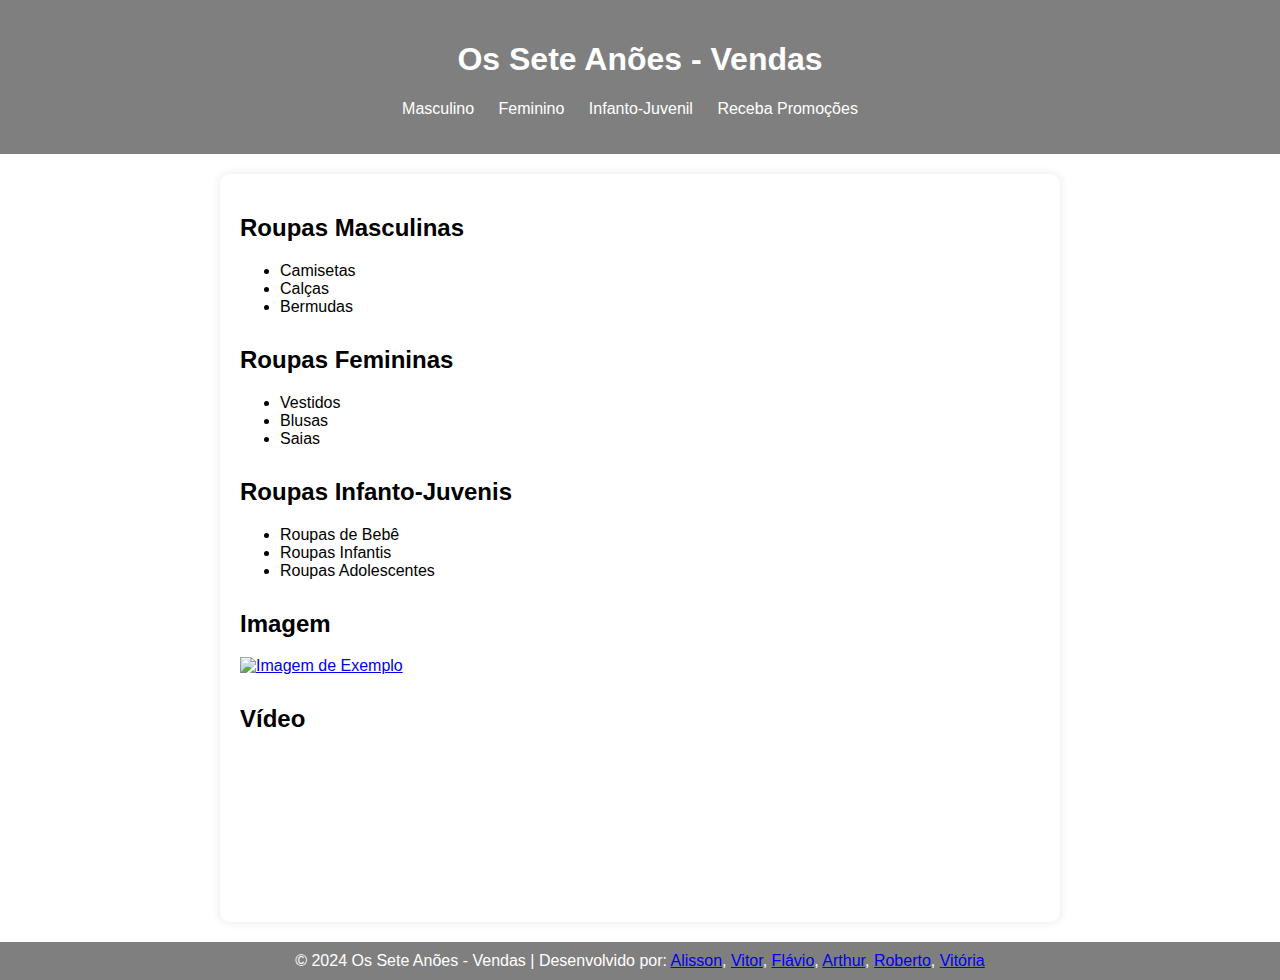
==== loja7anoes.html @ 431d5434 "Página teste 1 - Esqueleto B1" ====
<!DOCTYPE html>
<html lang="pt-br">
<head>
    <meta charset="UTF-8">
    <meta name="viewport" content="width=device-width, initial-scale=1.0">
    <title>Os Sete Anões - Vendas</title>
    <style>
        body {
            font-family: Arial, sans-serif;
            margin: 0;
            padding: 0;
            background-image: url('https://encrypted-tbn0.gstatic.com/images?q=tbn:ANd9GcRlppFb1XAp_KnuBa21QY2kGyv4Gp7F_c2mEw&usqp=CAU');
            background-repeat: no-repeat;
            background-size: cover;
        }
        header {
            background-color: rgba(0, 0, 0, 0.5); /* Cor de fundo do cabeçalho */
            color: #fff; /* Cor do texto do cabeçalho */
            padding: 20px;
            text-align: center;
        }
        nav ul {
            list-style-type: none;
            padding: 0;
        }
        nav ul li {
            display: inline;
            margin-right: 20px;
        }
        nav ul li a {
            color: #fff; /* Cor dos links do cabeçalho */
            text-decoration: none;
        }
        main {
            padding: 20px;
            background-color: rgba(255, 255, 255, 0.7); /* Cor de fundo do conteúdo principal com transparência */
            border-radius: 10px;
            box-shadow: 0 0 10px rgba(0, 0, 0, 0.1);
            margin: 20px auto;
            max-width: 800px;
            overflow: hidden;
        }
        section {
            margin-bottom: 30px;
        }
        footer {
            background-color: rgba(0, 0, 0, 0.5); /* Cor de fundo do rodapé */
            color: #fff; /* Cor do texto do rodapé */
            text-align: center;
            padding: 10px;
        }
        footer p {
            margin: 0;
        }
        img {
            max-width: 100%;
            height: auto;
            display: block;
            margin: 0 auto;
        }
    </style>
</head>
<body>
    <header>
        <h1>Os Sete Anões - Vendas</h1>
        <nav>
            <ul>
                <li><a href="#masculino">Masculino</a></li>
                <li><a href="#feminino">Feminino</a></li>
                <li><a href="#infantil">Infanto-Juvenil</a></li>
                <li><a href="formulario.html" target="_blank">Receba Promoções</a></li>
            </ul>
        </nav>
    </header>

    <main>
        <section id="masculino">
            <h2>Roupas Masculinas</h2>
            <ul>
                <li>Camisetas</li>
                <li>Calças</li>
                <li>Bermudas</li>
            </ul>
        </section>

        <section id="feminino">
            <h2>Roupas Femininas</h2>
            <ul>
                <li>Vestidos</li>
                <li>Blusas</li>
                <li>Saias</li>
            </ul>
        </section>

        <section id="infantil">
            <h2>Roupas Infanto-Juvenis</h2>
            <ul>
                <li>Roupas de Bebê</li>
                <li>Roupas Infantis</li>
                <li>Roupas Adolescentes</li>
            </ul>
        </section>

        <section id="imagem">
            <h2>Imagem</h2>
            <a href="www.google.com.br"><img src="https://via.placeholder.com/150" alt="Imagem de Exemplo"></a>
        </section>

        <section id="video">
            <h2>Vídeo</h2>
            <iframe width="360" height="115" src="https://www.youtube.com/embed/32e8sq4s-kM?si=z2coG7-TufVdoHs7" title="YouTube video player" frameborder="0" allow="accelerometer; autoplay; clipboard-write; encrypted-media; gyroscope; picture-in-picture; web-share" allowfullscreen></iframe>
        </section>
    </main>

    <footer>
        <p>&copy; 2024 Os Sete Anões - Vendas | Desenvolvido por: 
            <a href="https://www.linkedin.com/in/alisson" target="_blank">Alisson</a>, 
            <a href="https://www.linkedin.com/in/vitor" target="_blank">Vitor</a>, 
            <a href="https://www.linkedin.com/in/flavio" target="_blank">Flávio</a>, 
            <a href="https://www.linkedin.com/in/arthur" target="_blank">Arthur</a>, 
            <a href="https://www.linkedin.com/in/roberto" target="_blank">Roberto</a>, 
            <a href="https://www.linkedin.com/in/vitoria" target="_blank">Vitória</a>
        </p>
    </footer>
</body>
</html>
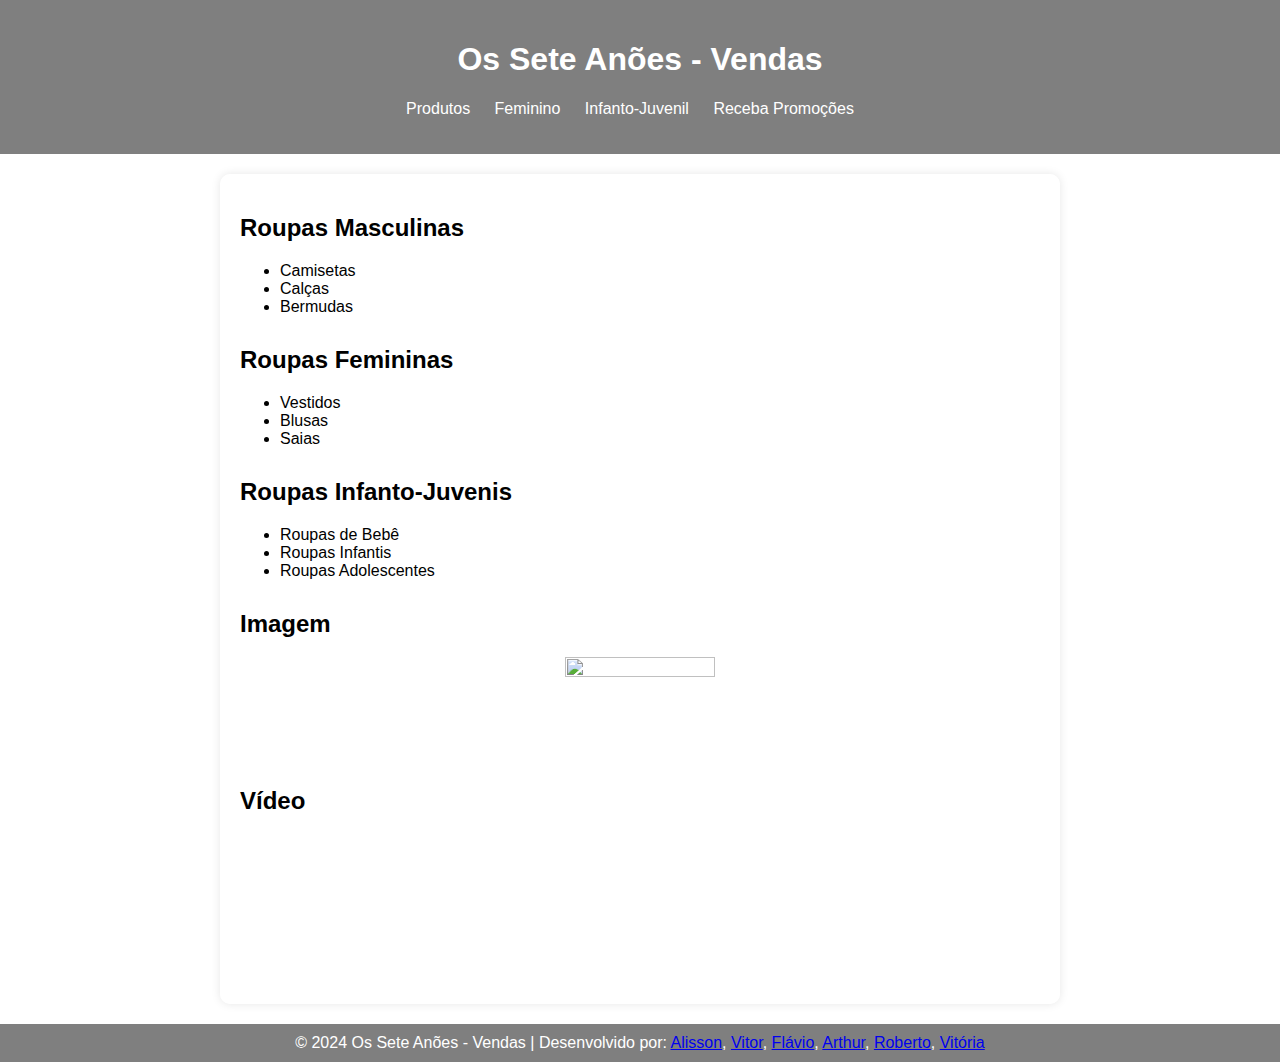
==== commit 8909a315: "add arquivo css e alteracoes nomenclatura" ====
--- a/loja7anoes.html
+++ b/loja7anoes.html
@@ -4,68 +4,14 @@
     <meta charset="UTF-8">
     <meta name="viewport" content="width=device-width, initial-scale=1.0">
     <title>Os Sete Anões - Vendas</title>
-    <style>
-        body {
-            font-family: Arial, sans-serif;
-            margin: 0;
-            padding: 0;
-            background-image: url('https://encrypted-tbn0.gstatic.com/images?q=tbn:ANd9GcRlppFb1XAp_KnuBa21QY2kGyv4Gp7F_c2mEw&usqp=CAU');
-            background-repeat: no-repeat;
-            background-size: cover;
-        }
-        header {
-            background-color: rgba(0, 0, 0, 0.5); /* Cor de fundo do cabeçalho */
-            color: #fff; /* Cor do texto do cabeçalho */
-            padding: 20px;
-            text-align: center;
-        }
-        nav ul {
-            list-style-type: none;
-            padding: 0;
-        }
-        nav ul li {
-            display: inline;
-            margin-right: 20px;
-        }
-        nav ul li a {
-            color: #fff; /* Cor dos links do cabeçalho */
-            text-decoration: none;
-        }
-        main {
-            padding: 20px;
-            background-color: rgba(255, 255, 255, 0.7); /* Cor de fundo do conteúdo principal com transparência */
-            border-radius: 10px;
-            box-shadow: 0 0 10px rgba(0, 0, 0, 0.1);
-            margin: 20px auto;
-            max-width: 800px;
-            overflow: hidden;
-        }
-        section {
-            margin-bottom: 30px;
-        }
-        footer {
-            background-color: rgba(0, 0, 0, 0.5); /* Cor de fundo do rodapé */
-            color: #fff; /* Cor do texto do rodapé */
-            text-align: center;
-            padding: 10px;
-        }
-        footer p {
-            margin: 0;
-        }
-        img {
-            max-width: 100%;
-            height: auto;
-            display: block;
-            margin: 0 auto;
-        }
-    </style>
+    <link rel="stylesheet" type="text/css" href="loja7anoes.css">
 </head>
 <body>
     <header>
         <h1>Os Sete Anões - Vendas</h1>
         <nav>
             <ul>
-                <li><a href="#masculino">Masculino</a></li>
+                <li><a href="paginaProdutos.html">Produtos</a></li>
                 <li><a href="#feminino">Feminino</a></li>
                 <li><a href="#infantil">Infanto-Juvenil</a></li>
                 <li><a href="formulario.html" target="_blank">Receba Promoções</a></li>
@@ -103,7 +49,8 @@
 
         <section id="imagem">
             <h2>Imagem</h2>
-            <a href="www.google.com.br"><img src="https://via.placeholder.com/150" alt="Imagem de Exemplo"></a>
+            <img src="https://encrypted-tbn0.gstatic.com/images?q=tbn:ANd9GcRlppFb1XAp_KnuBa21QY2kGyv4Gp7F_c2mEw&usqp=CAU"
+                height="100" width="150">
         </section>
 
         <section id="video">
--- a/loja7anoes.css
+++ b/loja7anoes.css
@@ -0,0 +1,53 @@
+body {
+    font-family: Arial, sans-serif;
+    margin: 0;
+    padding: 0;
+    background-image: url('https://encrypted-tbn0.gstatic.com/images?q=tbn:ANd9GcRlppFb1XAp_KnuBa21QY2kGyv4Gp7F_c2mEw&usqp=CAU');
+    background-repeat: no-repeat;
+    background-size: cover;
+}
+header {
+    background-color: rgba(0, 0, 0, 0.5); /* Cor de fundo do cabeçalho */
+    color: #fff; /* Cor do texto do cabeçalho */
+    padding: 20px;
+    text-align: center;
+}
+nav ul {
+    list-style-type: none;
+    padding: 0;
+}
+nav ul li {
+    display: inline;
+    margin-right: 20px;
+}
+nav ul li a {
+    color: #fff; /* Cor dos links do cabeçalho */
+    text-decoration: none;
+}
+main {
+    padding: 20px;
+    background-color: rgba(255, 255, 255, 0.7); /* Cor de fundo do conteúdo principal com transparência */
+    border-radius: 10px;
+    box-shadow: 0 0 10px rgba(0, 0, 0, 0.1);
+    margin: 20px auto;
+    max-width: 800px;
+    overflow: hidden;
+}
+section {
+    margin-bottom: 30px;
+}
+footer {
+    background-color: rgba(0, 0, 0, 0.5); /* Cor de fundo do rodapé */
+    color: #fff; /* Cor do texto do rodapé */
+    text-align: center;
+    padding: 10px;
+}
+footer p {
+    margin: 0;
+}
+img {
+    max-width: 100%;
+    height: auto;
+    display: block;
+    margin: 0 auto;
+}